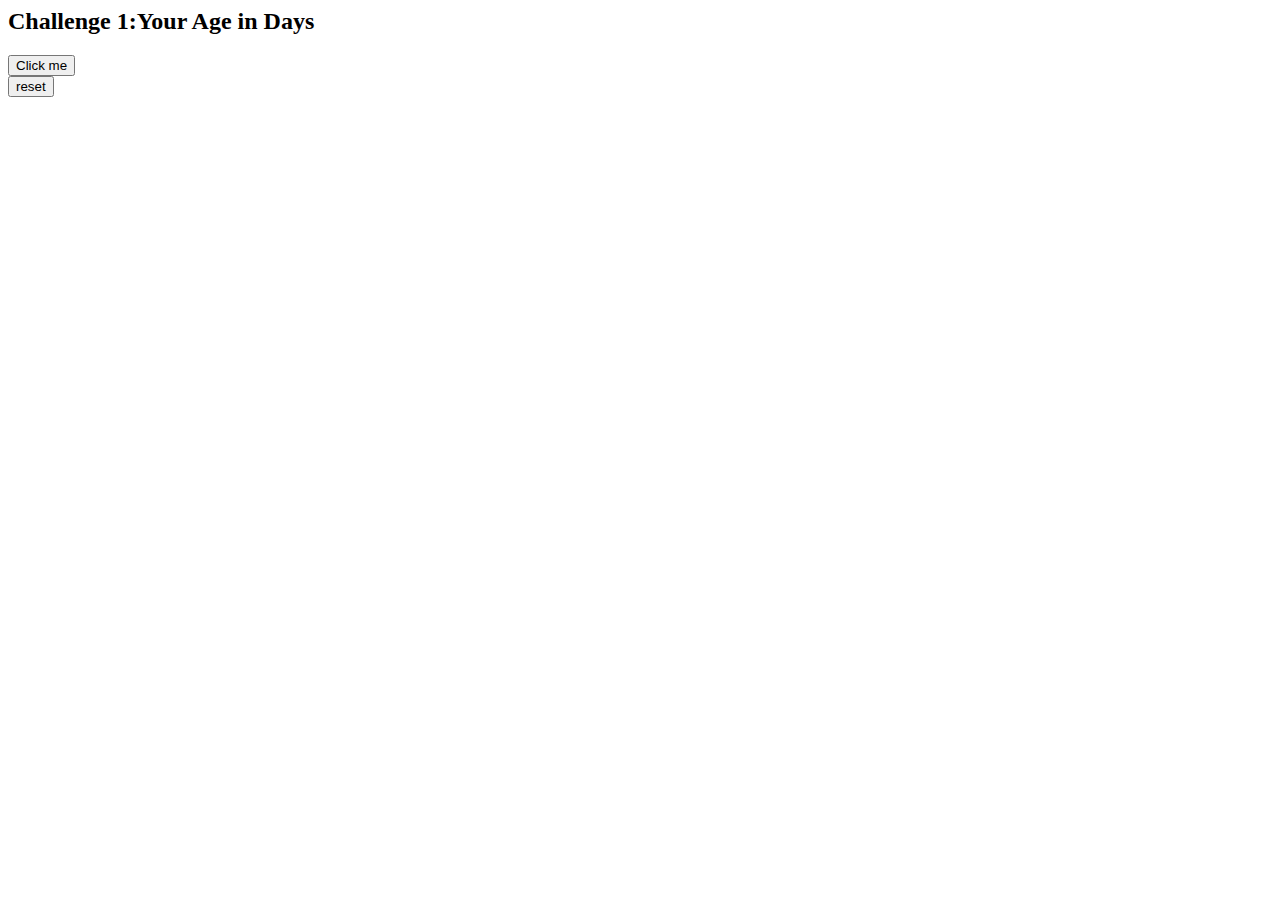
==== Challenge 1/templates/index.html @ 7b9e5d03 "flexbox" ====
<html lang="en">
<head>
    <meta charset="UTF-8">
    <meta http-equiv="X-UA-Compatible" content="IE=edge">
    <meta name="viewport" content="width=device-width, initial-scale=1.0">
    <!-- CSS only -->
    <link href="https://cdn.jsdelivr.net/npm/bootstrap@5.1.3/dist/css/bootstrap.min.css" rel="stylesheet" integrity="sha384-1BmE4kWBq78iYhFldvKuhfTAU6auU8tT94WrHftjDbrCEXSU1oBoqyl2QvZ6jIW3" crossorigin="anonymous"> 
    <link rel="stylesheet" href="static/css/style.css">
    <!-- JavaScript Bundle with Popper -->
    <script src="https://cdn.jsdelivr.net/npm/bootstrap@5.1.3/dist/js/bootstrap.bundle.min.js" integrity="sha384-ka7Sk0Gln4gmtz2MlQnikT1wXgYsOg+OMhuP+IlRH9sENBO0LRn5q+8nbTov4+1p" crossorigin="anonymous"></script>
    <title>Javascript Supremacy</title>
</head>
<body>
    <div class="container-1"></div>
    <h2>Challenge 1:Your Age in Days</h2>
    <div class="flex-box-container-1"></div>
    <div>
        <button class="btn btn-primary">Click me</button>
    </div>
    <div>
        <button class="btn btn-danger">reset</button>
    </div>
    <script src="static/js/script.js"></script>
</body>
</html>
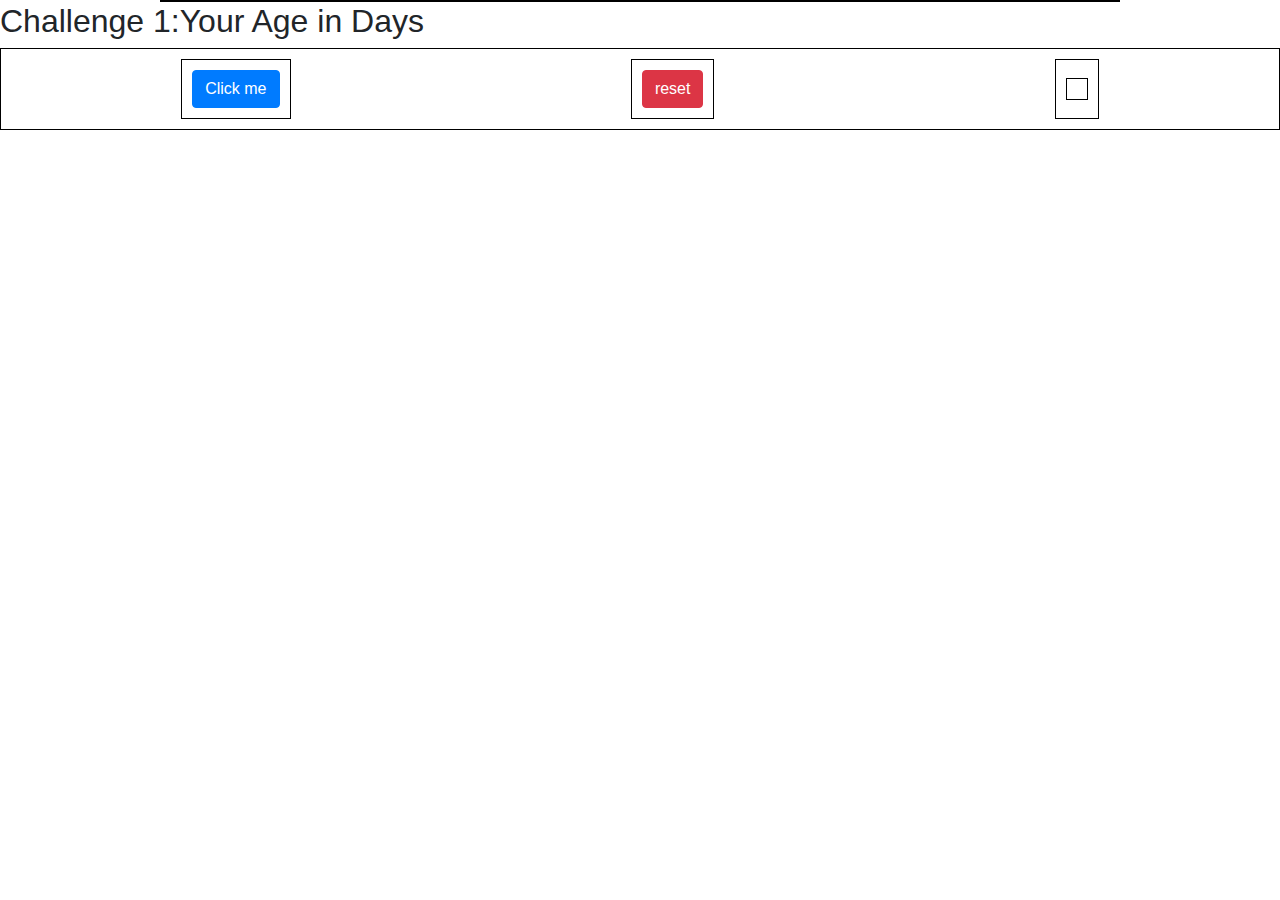
==== commit d47dfa2a: "Challenge 1 completed" ====
--- a/Challenge 1/templates/index.html
+++ b/Challenge 1/templates/index.html
@@ -3,6 +3,7 @@
     <meta charset="UTF-8">
     <meta http-equiv="X-UA-Compatible" content="IE=edge">
     <meta name="viewport" content="width=device-width, initial-scale=1.0">
+    <link rel="stylesheet" href="https://stackpath.bootstrapcdn.com/bootstrap/4.5.2/css/bootstrap.min.css" >
     <!-- CSS only -->
     <link href="https://cdn.jsdelivr.net/npm/bootstrap@5.1.3/dist/css/bootstrap.min.css" rel="stylesheet" integrity="sha384-1BmE4kWBq78iYhFldvKuhfTAU6auU8tT94WrHftjDbrCEXSU1oBoqyl2QvZ6jIW3" crossorigin="anonymous"> 
     <link rel="stylesheet" href="static/css/style.css">
@@ -13,12 +14,16 @@
 <body>
     <div class="container-1"></div>
     <h2>Challenge 1:Your Age in Days</h2>
-    <div class="flex-box-container-1"></div>
-    <div>
-        <button class="btn btn-primary">Click me</button>
-    </div>
-    <div>
-        <button class="btn btn-danger">reset</button>
+    <div class="flex-container">
+        <div>
+            <button class="btn btn-primary" onclick="ageInDays()">Click me</button>
+        </div>
+        <div>
+            <button class="btn btn-danger" onclick="reset()">reset</button>
+        </div>
+        <div class="flex-container">
+            <div id="flex-box-result"></div>
+        </div>
     </div>
     <script src="static/js/script.js"></script>
 </body>
--- a/Challenge 1/templates/static/css/style.css
+++ b/Challenge 1/templates/static/css/style.css
@@ -0,0 +1,22 @@
+.container-1 {
+    border: 1px solid black;
+    width: 75%;
+    margin: 0 auto;
+    text-align: center;
+}
+
+.flex-container {
+    display: flex;
+    border: 1px solid black;
+    padding: 10px;
+    flex-wrap: wrap;
+    flex-direction: row;
+    justify-content: space-around;
+}
+
+.flex-container div {
+    display: flex;
+    border: 1px solid black;
+    padding: 10px;
+    align-items: center;
+}